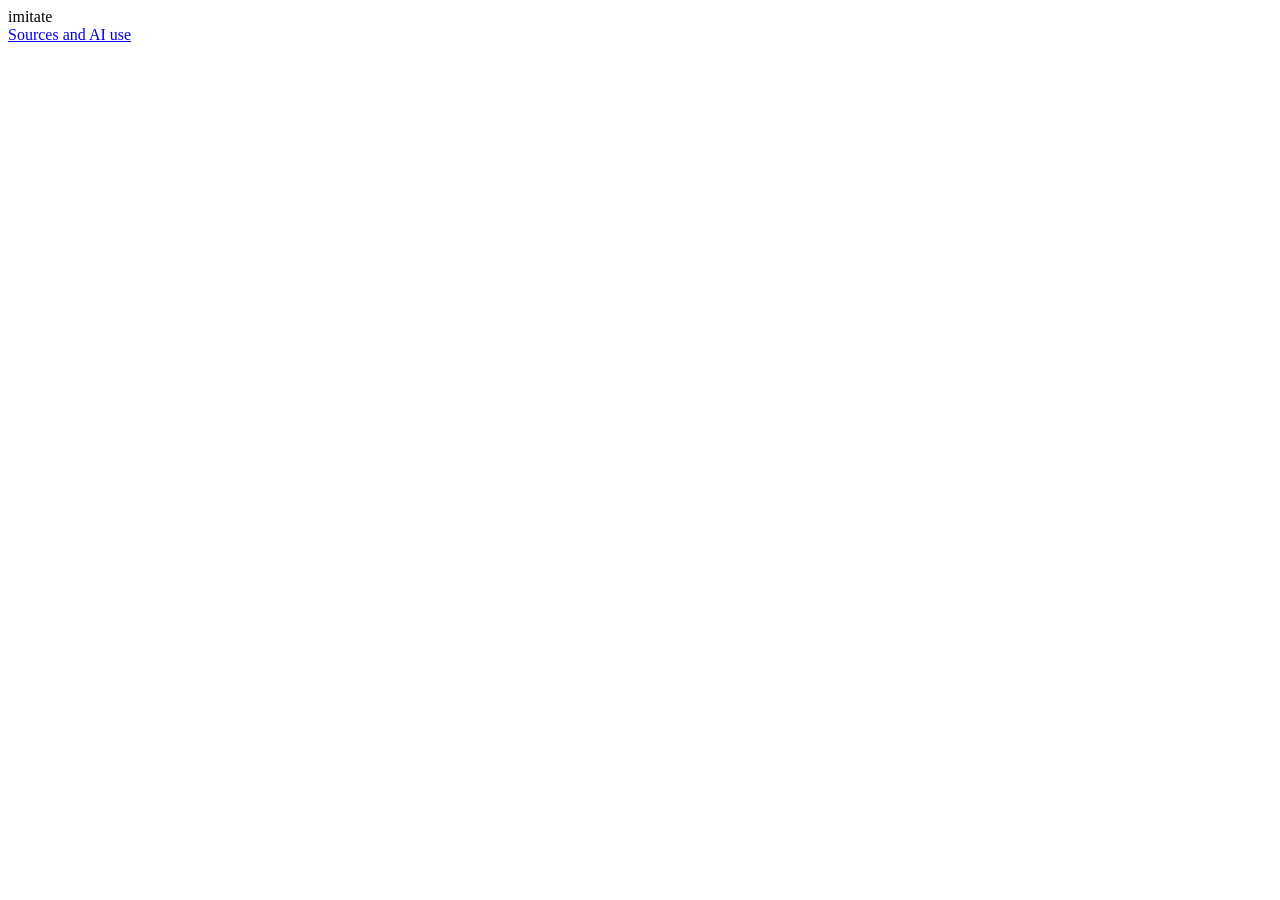
==== imitation.html @ dcbd87b9 "Initial commit" ====
<!DOCTYPE html>
<html lang="en">

<head>
  <meta charset="utf-8" />
  <meta name="viewport" content="width=device-width" />
  <title>Imitation</title>
  <link href="imitation.css" rel="stylesheet" type="text/css" />
</head>

<body>
  <main>
    <!-- start your design here -->
     imitate
  </main>
  <footer><a href="citations.html">Sources and AI use</a></footer>
</body>

</html>
---- imitation.css ----
/* CSS for your imitation here */
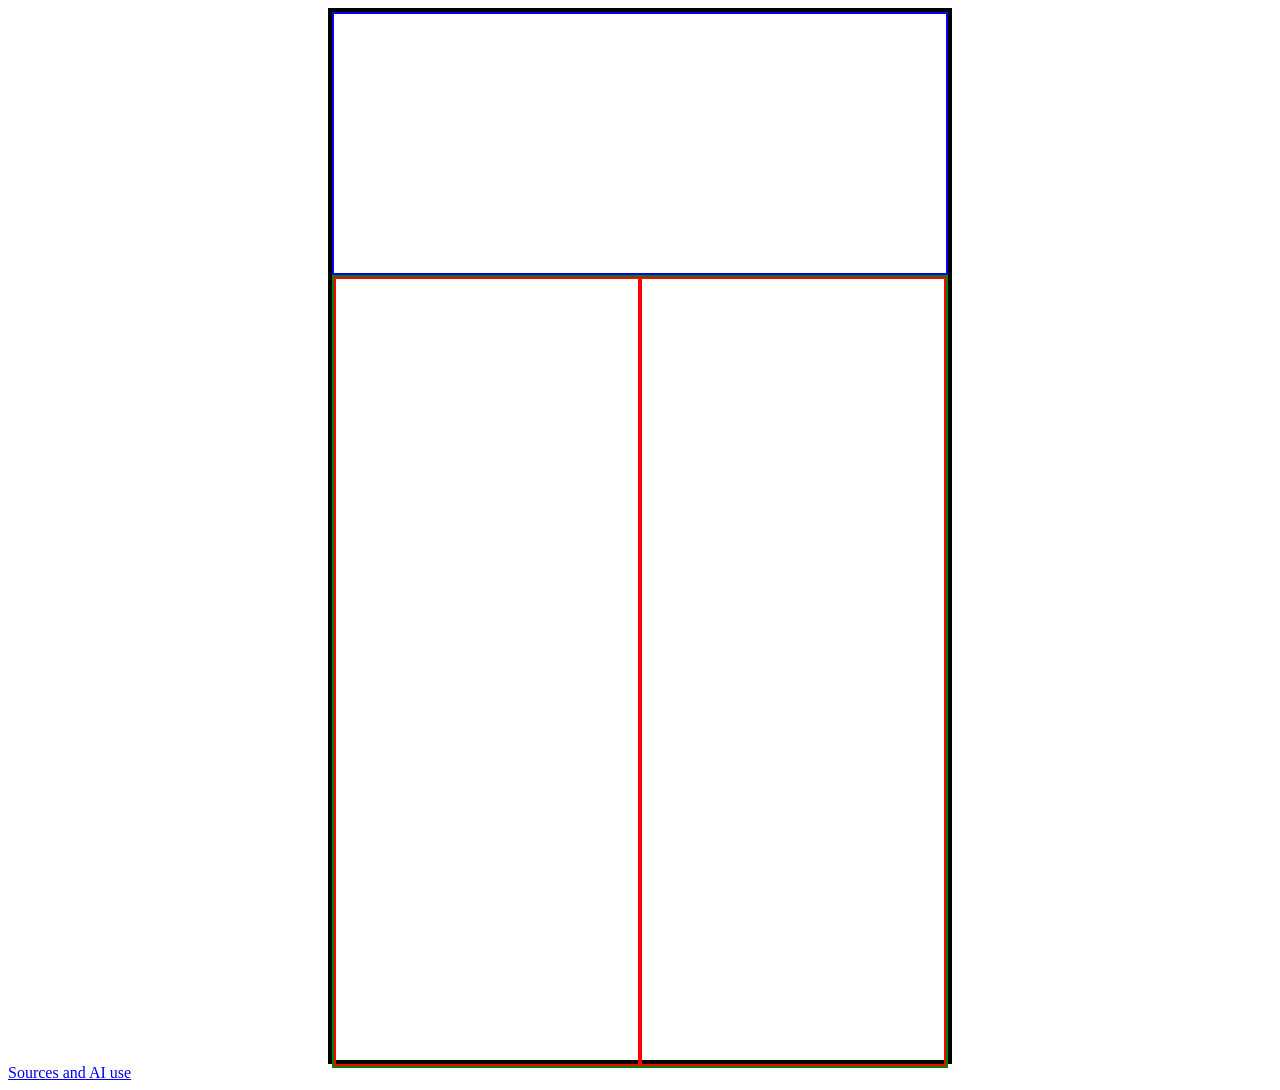
==== commit 76503b29: "Created layout for page in Imitation." ====
--- a/imitation.html
+++ b/imitation.html
@@ -10,8 +10,17 @@
 
 <body>
   <main>
-    <!-- start your design here -->
-     imitate
+    <section class="heading">
+      
+    </section>
+    <section class="page">
+      <div class="left">
+
+      </div>
+      <div class="right">
+        
+      </div>
+    </section>
   </main>
   <footer><a href="citations.html">Sources and AI use</a></footer>
 </body>
--- a/imitation.css
+++ b/imitation.css
@@ -1 +1,29 @@
 /* CSS for your imitation here */
+
+main {
+  margin: auto;
+  width: 6.5in;
+  height: 11in;
+  border: 4px solid black;
+  box-sizing: border-box;
+}
+
+/*main children*/
+.heading {
+  height: 2.7in;
+  width: auto;
+  border: 2px solid blue;
+}
+
+.page {
+  display: flex;
+  width: auto;
+  border: 2px solid green;
+}
+
+.right,
+.left {
+  height: 8.17in;
+  border: 2px solid red;
+  width: 9in;
+}
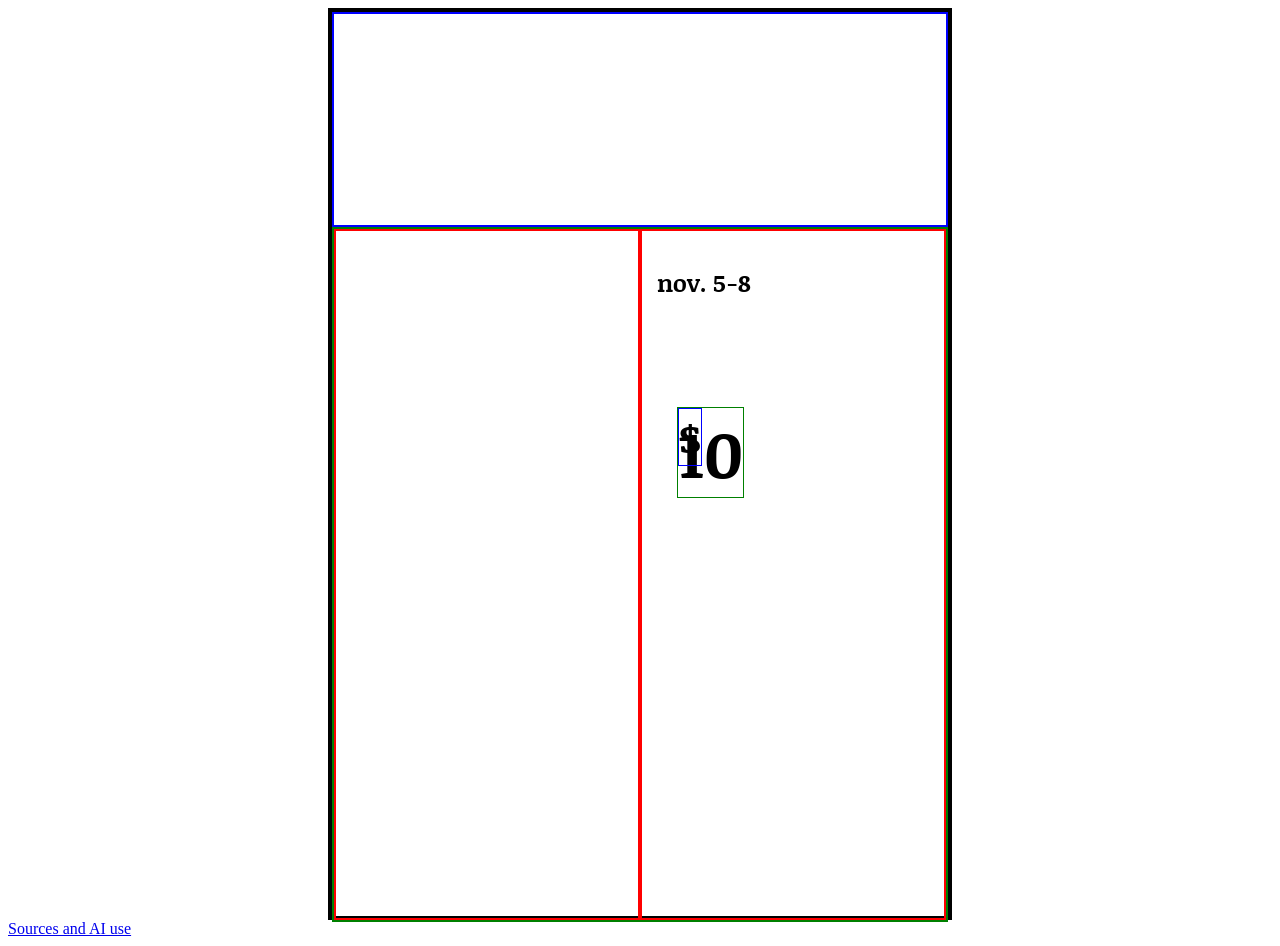
==== commit 413f4ee1: "Did sum stuff" ====
--- a/imitation.html
+++ b/imitation.html
@@ -6,6 +6,10 @@
   <meta name="viewport" content="width=device-width" />
   <title>Imitation</title>
   <link href="imitation.css" rel="stylesheet" type="text/css" />
+  <link rel="preconnect" href="https://fonts.googleapis.com">
+  <link rel="preconnect" href="https://fonts.gstatic.com" crossorigin>
+  <link href="https://fonts.googleapis.com/css2?family=Noticia+Text:ital,wght@0,400;0,700;1,400;1,700&display=swap"
+    rel="stylesheet">
 </head>
 
 <body>
@@ -15,9 +19,14 @@
     </section>
     <section class="page">
       <div class="left">
-
+       
       </div>
       <div class="right">
+        <h2>nov. 5-8</h2>
+        <br>
+        <div class="product">
+          <h3>10</h3>
+        </div>
         
       </div>
     </section>
--- a/imitation.css
+++ b/imitation.css
@@ -3,14 +3,15 @@
 main {
   margin: auto;
   width: 6.5in;
-  height: 11in;
+  height: 9.5in;
   border: 4px solid black;
   box-sizing: border-box;
+  font-family: "Noticia Text", serif;
 }
 
 /*main children*/
 .heading {
-  height: 2.7in;
+  height: 2.2in;
   width: auto;
   border: 2px solid blue;
 }
@@ -23,7 +24,34 @@
 
 .right,
 .left {
-  height: 8.17in;
+  height: 7.2in;
   border: 2px solid red;
   width: 9in;
+  padding: 15px;
+  box-sizing: border-box;
+}
+
+.product {
+  display: flex;
+}
+
+/* defines some cool text stuff */
+h1 {
+  blah blah blah
+}
+
+h2 {}
+
+h3 {
+  font-size: 65px;
+  border: 1px solid green;
+  position: relative;
+  margin-left: 20px;
+}
+
+h3:before {
+  content: "$";
+  font-size: 40px;
+  border: 1px solid blue;
+  position: absolute;
 }
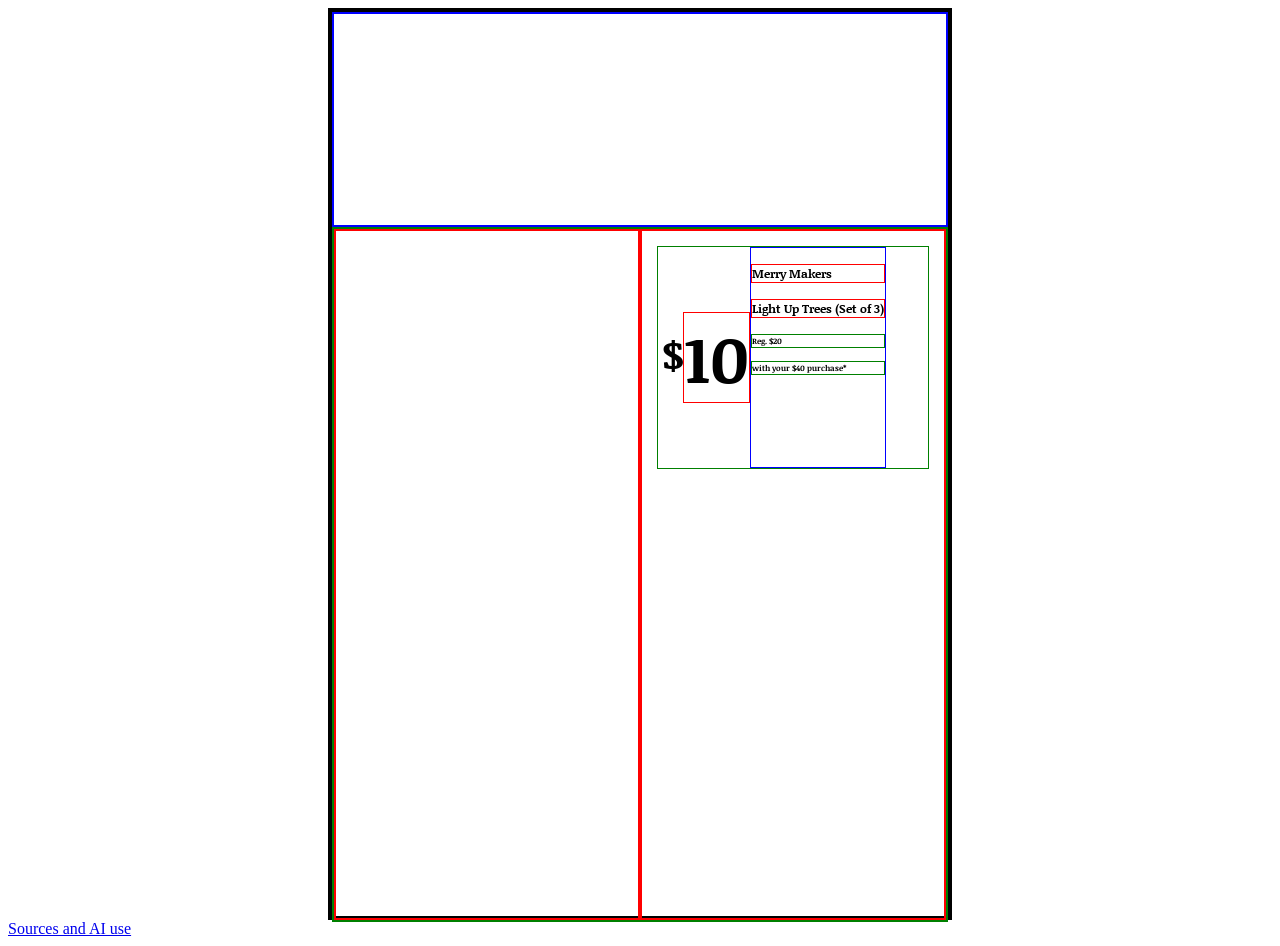
==== commit 51f33898: "Worked on organizing the imitaiton." ====
--- a/imitation.html
+++ b/imitation.html
@@ -15,19 +15,28 @@
 <body>
   <main>
     <section class="heading">
-      
+
     </section>
     <section class="page">
       <div class="left">
-       
+        <div class="left-top"></div>
       </div>
       <div class="right">
-        <h2>nov. 5-8</h2>
-        <br>
-        <div class="product">
-          <h3>10</h3>
+        <div class="right-top">
+          <div class="product">
+            <h3>10</h3>
+            <div class="listing">
+              <h4>Merry Makers</h4>
+              <h4>Light Up Trees (Set of 3)</h4>
+              <h5>Reg. $20</h5>
+              <h5>with your $40 purchase*</h5>
+            </div>
+
+          </div>
         </div>
-        
+        <div class="right-bottom"></div>
+      </div>
+
       </div>
     </section>
   </main>
--- a/imitation.css
+++ b/imitation.css
@@ -33,6 +33,7 @@
 
 .product {
   display: flex;
+  border: 1px solid green;
 }
 
 /* defines some cool text stuff */
@@ -44,14 +45,29 @@
 
 h3 {
   font-size: 65px;
-  border: 1px solid green;
   position: relative;
-  margin-left: 20px;
+  margin-left: 25px;
+  border: 1px solid red;
 }
 
 h3:before {
   content: "$";
   font-size: 40px;
+  position: absolute;
+  left: -22px;
+  top: 12px;
+}
+
+.listing {
   border: 1px solid blue;
-  position: absolute;
+}
+
+h4 {
+  font-size: 75%;
+  border: 1px solid red;
+}
+
+h5 {
+  font-size: 50%;
+  border: 1px solid green;
 }
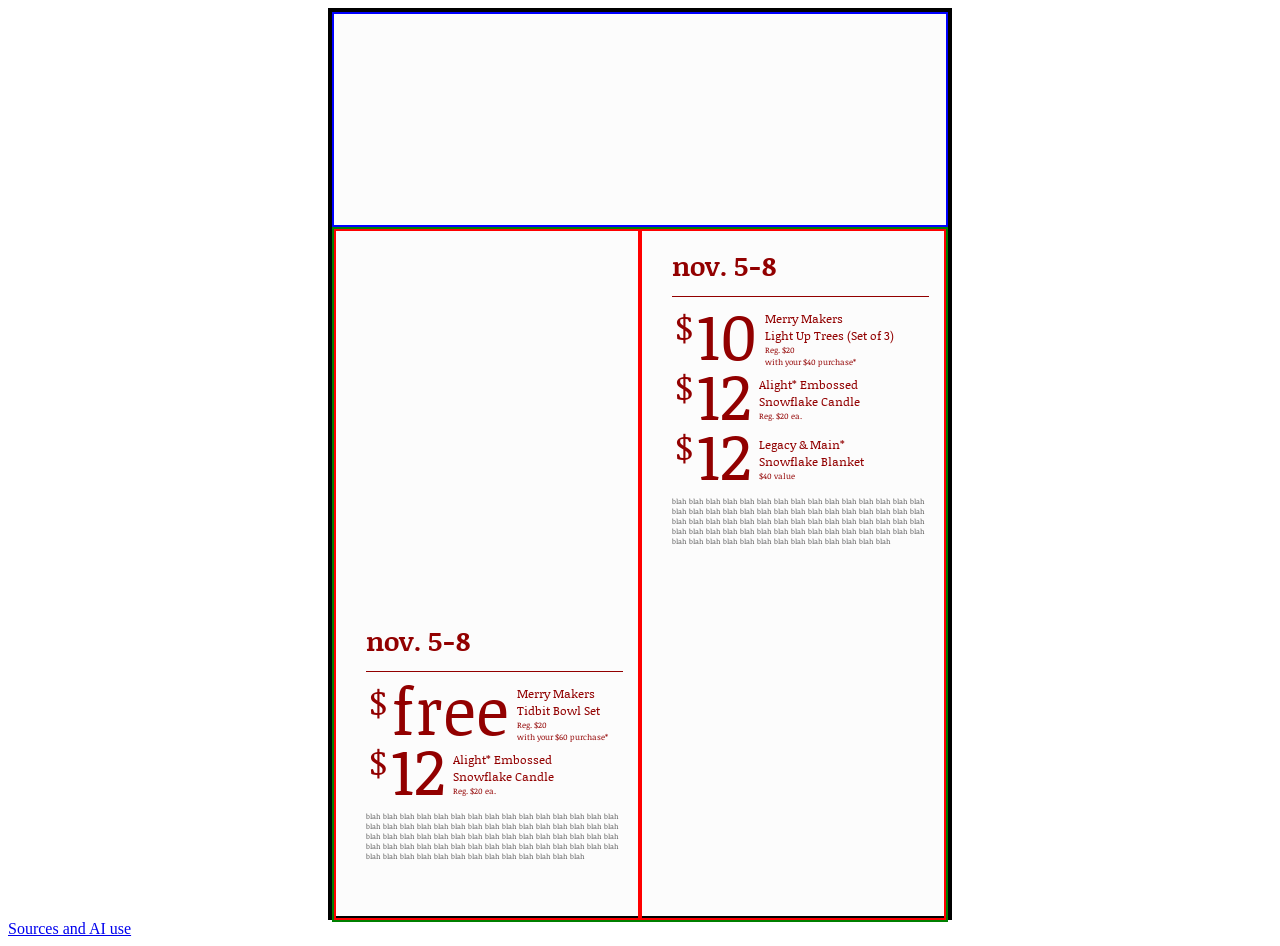
==== commit 84041882: "I did so much work Im so smart" ====
--- a/imitation.html
+++ b/imitation.html
@@ -20,19 +20,65 @@
     <section class="page">
       <div class="left">
         <div class="left-top"></div>
+        <div class="left-bottom">
+          <h2>nov. 5-8</h2>
+          <div class="line-break"></div>
+          <div class="product">
+            <p class="cost">free</p>
+            <div class="listing">
+              <p class="big-listing-text">Merry Makers</p>
+              <p class="big-listing-text">Tidbit Bowl Set</p>
+              <p class="small-listing-text">Reg. $20</p>
+              <p class="small-listing-text">with your $60 purchase*</p>
+            </div>
+          </div>
+          <div class="product">
+            <p class="cost">12</p>
+            <div class="listing">
+              <p class="big-listing-text">Alight* Embossed</p>
+              <p class="big-listing-text">Snowflake Candle</p>
+              <p class="small-listing-text">Reg. $20 ea.</p>
+            </div>
+          </div>
+          <p class="yap">blah blah blah blah blah blah blah blah blah blah blah blah blah blah blah blah blah blah blah
+            blah blah blah blah blah blah blah blah blah blah blah blah blah blah blah blah blah blah blah blah blah
+            blah blah blah blah blah blah blah blah blah blah blah blah
+            blah blah blah blah blah blah blah blah blah blah blah blah blah blah blah blah blah blah blah blah blah</p>
+        </div>
       </div>
       <div class="right">
         <div class="right-top">
+          <h2>nov. 5-8</h2>
+          <div class="line-break"></div>
           <div class="product">
-            <h3>10</h3>
+            <p class="cost">10</p>
             <div class="listing">
-              <h4>Merry Makers</h4>
-              <h4>Light Up Trees (Set of 3)</h4>
-              <h5>Reg. $20</h5>
-              <h5>with your $40 purchase*</h5>
+              <p class="big-listing-text">Merry Makers</p>
+              <p class="big-listing-text">Light Up Trees (Set of 3)</p>
+              <p class="small-listing-text">Reg. $20</p>
+              <p class="small-listing-text">with your $40 purchase*</p>
             </div>
-
           </div>
+          <div class="product">
+            <p class="cost">12</p>
+            <div class="listing">
+              <p class="big-listing-text">Alight* Embossed</p>
+              <p class="big-listing-text">Snowflake Candle</p>
+              <p class="small-listing-text">Reg. $20 ea.</p>
+            </div>
+          </div>
+          <div class="product">
+            <p class="cost">12</p>
+            <div class="listing">
+              <p class="big-listing-text">Legacy & Main*</p>
+              <p class="big-listing-text">Snowflake Blanket</p>
+              <p class="small-listing-text">$40 value</p>
+            </div>
+          </div>
+          <p class="yap">blah blah blah blah blah blah blah blah blah blah blah blah blah blah blah blah blah blah blah
+            blah blah blah blah blah blah blah blah blah blah blah blah blah blah blah blah blah blah blah blah blah
+            blah blah blah blah blah blah blah blah blah blah blah blah
+            blah blah blah blah blah blah blah blah blah blah blah blah blah blah blah blah blah blah blah blah blah</p>
         </div>
         <div class="right-bottom"></div>
       </div>
--- a/imitation.css
+++ b/imitation.css
@@ -7,6 +7,12 @@
   border: 4px solid black;
   box-sizing: border-box;
   font-family: "Noticia Text", serif;
+  color: var(--red);
+  background-color: rgb(252, 252, 252);
+}
+
+:root {
+  --red: rgb(146, 0, 0);
 }
 
 /*main children*/
@@ -29,45 +35,57 @@
   width: 9in;
   padding: 15px;
   box-sizing: border-box;
+  padding-left: 30px;
+}
+
+.left-bottom {
+  margin-top: 375px;
 }
 
 .product {
+  height: 60px;
   display: flex;
-  border: 1px solid green;
+  align-items: center;
 }
 
-/* defines some cool text stuff */
-h1 {
-  blah blah blah
+.line-break {
+  border-bottom: 1px solid var(--red);
+  margin-block: 12px;
 }
 
-h2 {}
-
-h3 {
+.cost {
   font-size: 65px;
+  top: -5px;
   position: relative;
   margin-left: 25px;
-  border: 1px solid red;
+  font-weight: 500;
+  margin-right: 8px;
 }
 
-h3:before {
+.cost:before {
   content: "$";
-  font-size: 40px;
+  font-size: 35px;
   position: absolute;
   left: -22px;
   top: 12px;
 }
 
-.listing {
-  border: 1px solid blue;
+.big-listing-text {
+  font-size: 75%;
+  margin: 0px;
 }
 
-h4 {
-  font-size: 75%;
-  border: 1px solid red;
+.small-listing-text {
+  font-size: 50%;
+  margin: 0px;
 }
 
-h5 {
-  font-size: 50%;
-  border: 1px solid green;
+h2 {
+  margin: 0px;
+  font-size: 170%;
+}
+
+.yap {
+  color: rgb(86, 86, 86);
+  font-size: 7px;
 }
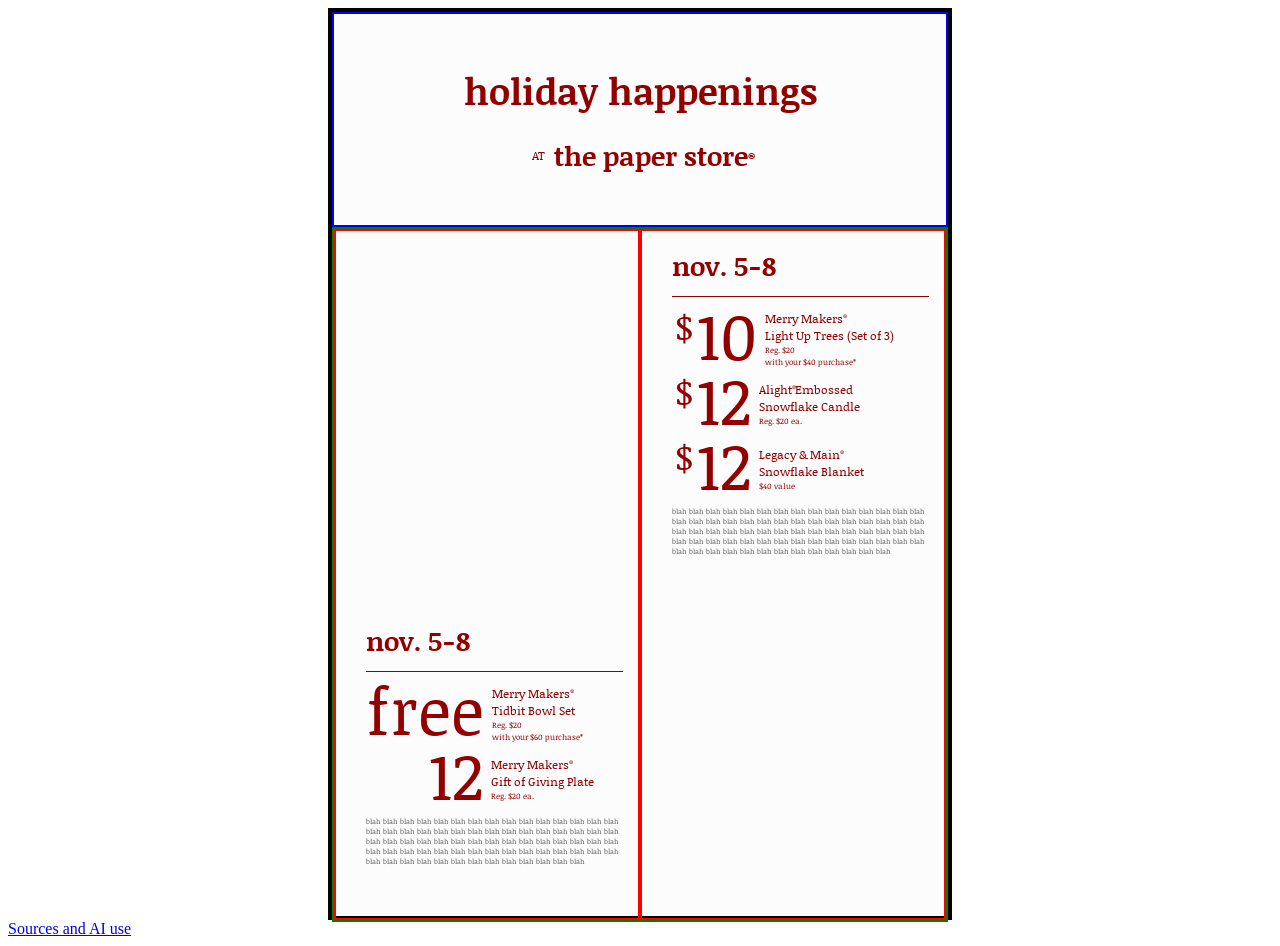
==== commit 73b0f6cc: "I'm so cracked" ====
--- a/imitation.html
+++ b/imitation.html
@@ -15,7 +15,11 @@
 <body>
   <main>
     <section class="heading">
-
+      <h1>holiday happenings</h1>
+      <div class="flex">
+        <p class="big-listing-text">AT</p>
+        <h2>the paper store<span class="reg">®</span></h2>
+      </div>
     </section>
     <section class="page">
       <div class="left">
@@ -24,19 +28,19 @@
           <h2>nov. 5-8</h2>
           <div class="line-break"></div>
           <div class="product">
-            <p class="cost">free</p>
+            <p class="free">free</p>
             <div class="listing">
-              <p class="big-listing-text">Merry Makers</p>
+              <p class="big-listing-text">Merry Makers<span class="reg">®</span></p>
               <p class="big-listing-text">Tidbit Bowl Set</p>
               <p class="small-listing-text">Reg. $20</p>
               <p class="small-listing-text">with your $60 purchase*</p>
             </div>
           </div>
           <div class="product">
-            <p class="cost">12</p>
+            <p class="cost-12">12</p>
             <div class="listing">
-              <p class="big-listing-text">Alight* Embossed</p>
-              <p class="big-listing-text">Snowflake Candle</p>
+              <p class="big-listing-text">Merry Makers<span class="reg">®</span></p>
+              <p class="big-listing-text">Gift of Giving Plate</p>
               <p class="small-listing-text">Reg. $20 ea.</p>
             </div>
           </div>
@@ -53,7 +57,7 @@
           <div class="product">
             <p class="cost">10</p>
             <div class="listing">
-              <p class="big-listing-text">Merry Makers</p>
+              <p class="big-listing-text">Merry Makers<span class="reg">®</span></p>
               <p class="big-listing-text">Light Up Trees (Set of 3)</p>
               <p class="small-listing-text">Reg. $20</p>
               <p class="small-listing-text">with your $40 purchase*</p>
@@ -62,7 +66,7 @@
           <div class="product">
             <p class="cost">12</p>
             <div class="listing">
-              <p class="big-listing-text">Alight* Embossed</p>
+              <p class="big-listing-text">Alight<span class="reg">®</span> Embossed</p>
               <p class="big-listing-text">Snowflake Candle</p>
               <p class="small-listing-text">Reg. $20 ea.</p>
             </div>
@@ -70,7 +74,7 @@
           <div class="product">
             <p class="cost">12</p>
             <div class="listing">
-              <p class="big-listing-text">Legacy & Main*</p>
+              <p class="big-listing-text">Legacy & Main<span class="reg">®</span></p>
               <p class="big-listing-text">Snowflake Blanket</p>
               <p class="small-listing-text">$40 value</p>
             </div>
--- a/imitation.css
+++ b/imitation.css
@@ -17,10 +17,16 @@
 
 /*main children*/
 .heading {
+  display: flex;
+  flex-direction: column;
+  justify-content: center;
+  align-items: center;
   height: 2.2in;
   width: auto;
   border: 2px solid blue;
 }
+
+
 
 .page {
   display: flex;
@@ -46,6 +52,7 @@
   height: 60px;
   display: flex;
   align-items: center;
+  margin-block: 5px;
 }
 
 .line-break {
@@ -70,6 +77,33 @@
   top: 12px;
 }
 
+.free {
+  font-size: 65px;
+  top: -5px;
+  font-weight: 500;
+  margin-right: 8px;
+}
+
+.cost-12 {
+  font-size: 65px;
+  top: -5px;
+  margin-left: 63px;
+  font-weight: 500;
+  margin-right: 8px;
+}
+
+.reg {
+  font-size: 50%;
+  position: absolute;
+  top: 3px;
+}
+
+h2 .reg {
+  font-size: 40%;
+  position: absolute;
+  top: 149px;
+}
+
 .big-listing-text {
   font-size: 75%;
   margin: 0px;
@@ -80,6 +114,16 @@
   margin: 0px;
 }
 
+p {
+  position: relative;
+}
+
+h1 {
+  margin: 0px;
+  margin-bottom: 20px;
+  font-size: 230%
+}
+
 h2 {
   margin: 0px;
   font-size: 170%;
@@ -88,4 +132,13 @@
 .yap {
   color: rgb(86, 86, 86);
   font-size: 7px;
+}
+
+.flex {
+  display: flex;
+  align-items: center;
+}
+
+.flex .big-listing-text {
+  margin-right: 9px;
 }
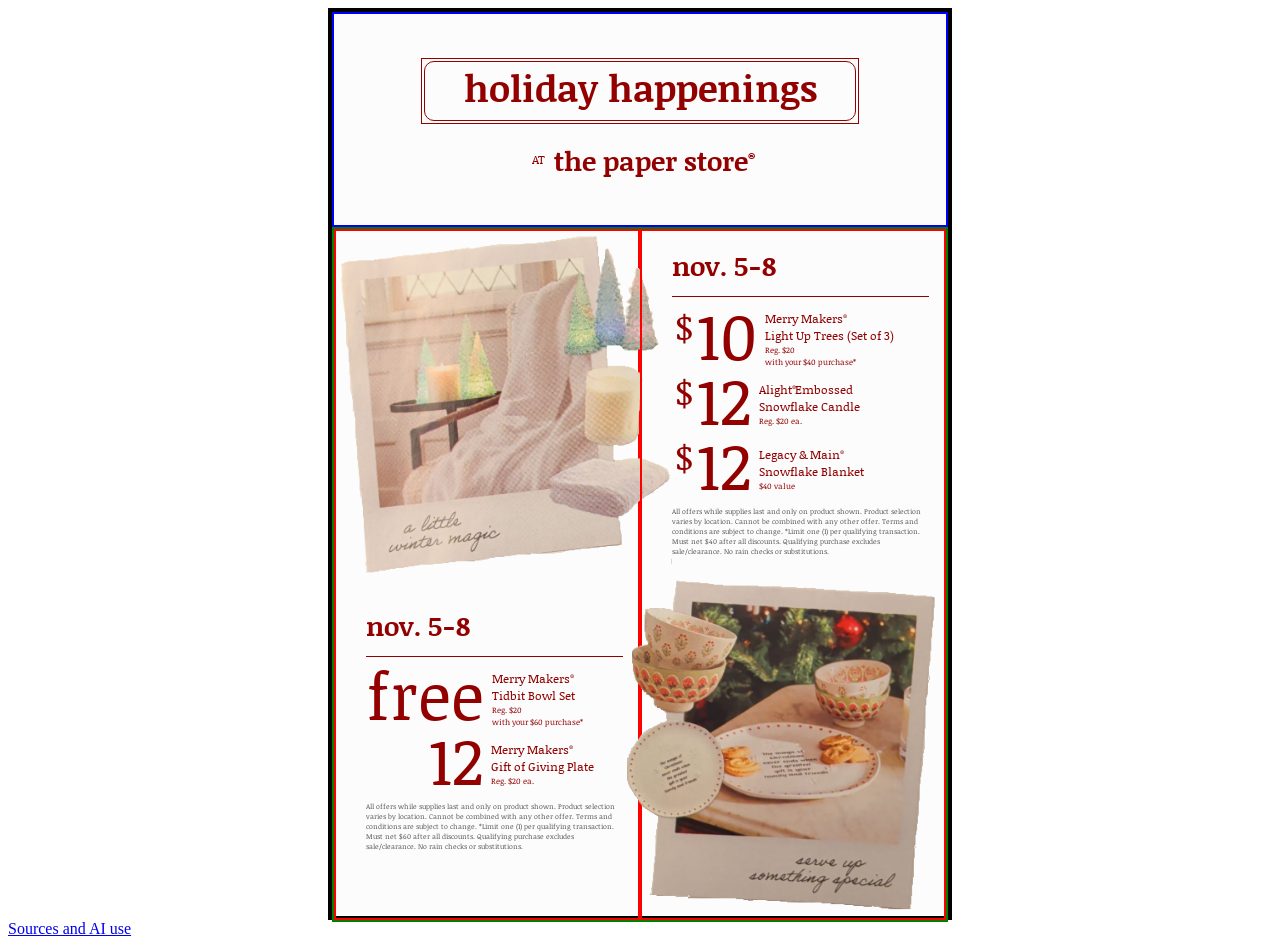
==== commit 52993f74: "Idk I got most of the imitation done" ====
--- a/imitation.html
+++ b/imitation.html
@@ -23,7 +23,9 @@
     </section>
     <section class="page">
       <div class="left">
-        <div class="left-top"></div>
+        <div class="left-top">
+          <img src="./images/Second_Thingy.png" alt="cool thing">
+        </div>
         <div class="left-bottom">
           <h2>nov. 5-8</h2>
           <div class="line-break"></div>
@@ -44,10 +46,11 @@
               <p class="small-listing-text">Reg. $20 ea.</p>
             </div>
           </div>
-          <p class="yap">blah blah blah blah blah blah blah blah blah blah blah blah blah blah blah blah blah blah blah
-            blah blah blah blah blah blah blah blah blah blah blah blah blah blah blah blah blah blah blah blah blah
-            blah blah blah blah blah blah blah blah blah blah blah blah
-            blah blah blah blah blah blah blah blah blah blah blah blah blah blah blah blah blah blah blah blah blah</p>
+          <p class="yap">All offers while supplies last and only on product shown. Product selection varies by location. Cannot be combined with
+          any other offer. Terms and conditions are subject to change.
+          *Limit one (1) per qualifying transaction. Must net $60 after all discounts. Qualifying purchase excludes
+          sale/clearance. No rain checks or substitutions.
+</p>
         </div>
       </div>
       <div class="right">
@@ -79,12 +82,13 @@
               <p class="small-listing-text">$40 value</p>
             </div>
           </div>
-          <p class="yap">blah blah blah blah blah blah blah blah blah blah blah blah blah blah blah blah blah blah blah
-            blah blah blah blah blah blah blah blah blah blah blah blah blah blah blah blah blah blah blah blah blah
-            blah blah blah blah blah blah blah blah blah blah blah blah
-            blah blah blah blah blah blah blah blah blah blah blah blah blah blah blah blah blah blah blah blah blah</p>
+          <p class="yap">All offers while supplies last and only on product shown. Product selection varies by location. Cannot be combined with
+          any other offer. Terms and conditions are subject to change. *Limit one (1) per qualifying transaction. Must net $40
+          after all discounts. Qualifying purchase excludes sale/clearance. No rain checks or substitutions.</p>
         </div>
-        <div class="right-bottom"></div>
+        <div class="right-bottom">
+          <img src="./images/First_thingy.png" alt="haha">
+        </div>
       </div>
 
       </div>
--- a/imitation.css
+++ b/imitation.css
@@ -42,10 +42,11 @@
   padding: 15px;
   box-sizing: border-box;
   padding-left: 30px;
+  position: relative;
 }
 
 .left-bottom {
-  margin-top: 375px;
+  margin-top: 360px;
 }
 
 .product {
@@ -121,7 +122,25 @@
 h1 {
   margin: 0px;
   margin-bottom: 20px;
-  font-size: 230%
+  font-size: 230%;
+  border: 1px solid var(--red);
+  width: 430px;
+  text-align: center;
+  height: 58px;
+  border-radius: 10px;
+  corner-shape: scoop;
+  position: relative;
+}
+
+h1:after {
+  content: "";
+  position: absolute;
+  left: -4px;
+  top: -4px;
+  border: 1px solid var(--red);
+  width: 436px;
+  height: 64px;
+  corner-shape: scoop;
 }
 
 h2 {
@@ -141,4 +160,18 @@
 
 .flex .big-listing-text {
   margin-right: 9px;
+}
+
+.left-top img {
+  max-width: 110%;
+  position: absolute;
+  top: 3px;
+  left: 4px;
+}
+
+.right-bottom img {
+  max-width: 103%;
+  position: absolute;
+  bottom: 3px;
+  left: -15px;
 }
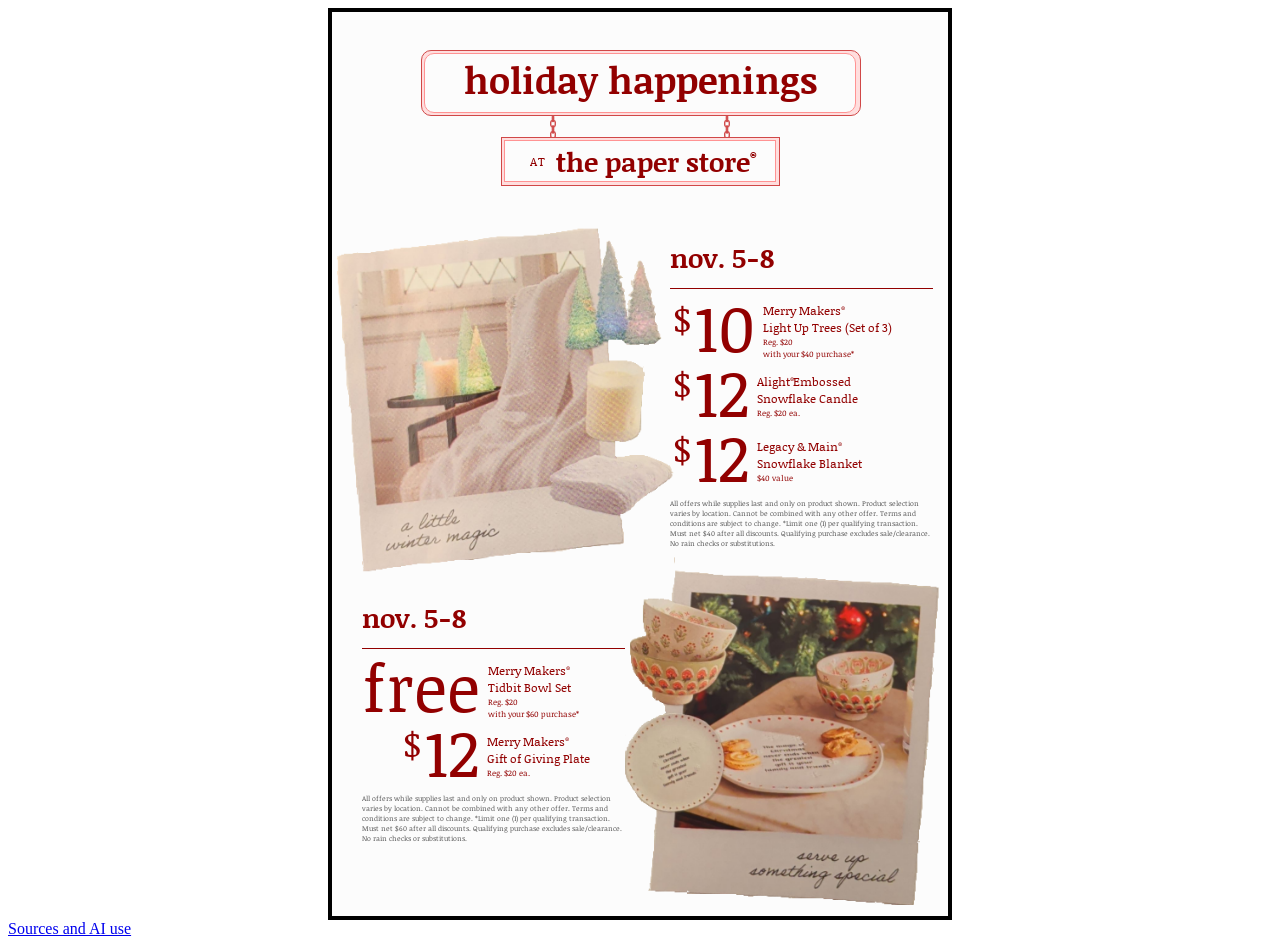
==== commit 3856c06a: "Imitation complete, it looks so great. check out my sick heading!" ====
--- a/imitation.html
+++ b/imitation.html
@@ -19,6 +19,8 @@
       <div class="flex">
         <p class="big-listing-text">AT</p>
         <h2>the paper store<span class="reg">®</span></h2>
+        <img class="chain1" src="images/Chain.png" alt="idk dude">
+        <img class="chain2" src="images/Chain.png" alt="idk dude">
       </div>
     </section>
     <section class="page">
@@ -39,18 +41,19 @@
             </div>
           </div>
           <div class="product">
-            <p class="cost-12">12</p>
+            <p class="cost">12</p>
             <div class="listing">
               <p class="big-listing-text">Merry Makers<span class="reg">®</span></p>
               <p class="big-listing-text">Gift of Giving Plate</p>
               <p class="small-listing-text">Reg. $20 ea.</p>
             </div>
           </div>
-          <p class="yap">All offers while supplies last and only on product shown. Product selection varies by location. Cannot be combined with
-          any other offer. Terms and conditions are subject to change.
-          *Limit one (1) per qualifying transaction. Must net $60 after all discounts. Qualifying purchase excludes
-          sale/clearance. No rain checks or substitutions.
-</p>
+          <p class="yap">All offers while supplies last and only on product shown. Product selection varies by location.
+            Cannot be combined with
+            any other offer. Terms and conditions are subject to change.
+            *Limit one (1) per qualifying transaction. Must net $60 after all discounts. Qualifying purchase excludes
+            sale/clearance. No rain checks or substitutions.
+          </p>
         </div>
       </div>
       <div class="right">
@@ -82,9 +85,11 @@
               <p class="small-listing-text">$40 value</p>
             </div>
           </div>
-          <p class="yap">All offers while supplies last and only on product shown. Product selection varies by location. Cannot be combined with
-          any other offer. Terms and conditions are subject to change. *Limit one (1) per qualifying transaction. Must net $40
-          after all discounts. Qualifying purchase excludes sale/clearance. No rain checks or substitutions.</p>
+          <p class="yap">All offers while supplies last and only on product shown. Product selection varies by location.
+            Cannot be combined with
+            any other offer. Terms and conditions are subject to change. *Limit one (1) per qualifying transaction. Must
+            net $40
+            after all discounts. Qualifying purchase excludes sale/clearance. No rain checks or substitutions.</p>
         </div>
         <div class="right-bottom">
           <img src="./images/First_thingy.png" alt="haha">
--- a/imitation.css
+++ b/imitation.css
@@ -23,21 +23,17 @@
   align-items: center;
   height: 2.2in;
   width: auto;
-  border: 2px solid blue;
-}
-
-
+  isolation: isolate;
+}
 
 .page {
   display: flex;
   width: auto;
-  border: 2px solid green;
 }
 
 .right,
 .left {
   height: 7.2in;
-  border: 2px solid red;
   width: 9in;
   padding: 15px;
   box-sizing: border-box;
@@ -66,6 +62,14 @@
   top: -5px;
   position: relative;
   margin-left: 25px;
+  font-weight: 500;
+  margin-right: 8px;
+}
+
+.left-bottom .cost {
+  font-size: 65px;
+  top: -5px;
+  margin-left: 63px;
   font-weight: 500;
   margin-right: 8px;
 }
@@ -85,14 +89,6 @@
   margin-right: 8px;
 }
 
-.cost-12 {
-  font-size: 65px;
-  top: -5px;
-  margin-left: 63px;
-  font-weight: 500;
-  margin-right: 8px;
-}
-
 .reg {
   font-size: 50%;
   position: absolute;
@@ -100,9 +96,9 @@
 }
 
 h2 .reg {
-  font-size: 40%;
-  position: absolute;
-  top: 149px;
+  font-size: 35%;
+  position: absolute;
+  top: 8px;
 }
 
 .big-listing-text {
@@ -123,24 +119,28 @@
   margin: 0px;
   margin-bottom: 20px;
   font-size: 230%;
-  border: 1px solid var(--red);
+  border: 1px solid rgb(255, 147, 147);
   width: 430px;
   text-align: center;
   height: 58px;
   border-radius: 10px;
   corner-shape: scoop;
   position: relative;
-}
-
-h1:after {
+  background-color: rgb(252, 252, 252);
+}
+
+h1:before {
   content: "";
   position: absolute;
-  left: -4px;
+  left: -4.5px;
   top: -4px;
-  border: 1px solid var(--red);
-  width: 436px;
+  border: 1px solid rgb(208, 72, 72);
+  width: 438px;
   height: 64px;
   corner-shape: scoop;
+  border-radius: 10px;
+  background-color: rgb(255, 222, 222);
+  z-index: -1;
 }
 
 h2 {
@@ -155,11 +155,47 @@
 
 .flex {
   display: flex;
+  justify-content: center;
   align-items: center;
+  background-color: rgb(252, 252, 252);
+  border: 1px solid rgb(255, 147, 147);
+  width: 270px;
+  height: 40px;
+  position: relative;
+  margin-top: 7px;
+}
+
+.flex:before {
+  content: "";
+  position: absolute;
+  left: -4.5px;
+  top: -4px;
+  width: 277px;
+  height: 47px;
+  border: 1px solid rgb(208, 72, 72);
+  background-color: rgb(255, 222, 222);
+  z-index: -1;
 }
 
 .flex .big-listing-text {
   margin-right: 9px;
+  letter-spacing: 2px;
+}
+
+.chain1 {
+  height: 25px;
+  position: absolute;
+  top: -27px;
+  left: 45px;
+  z-index: -2;
+}
+
+.chain2 {
+  height: 25px;
+  position: absolute;
+  top: -27px;
+  right: 45px;
+  z-index: -2;
 }
 
 .left-top img {
